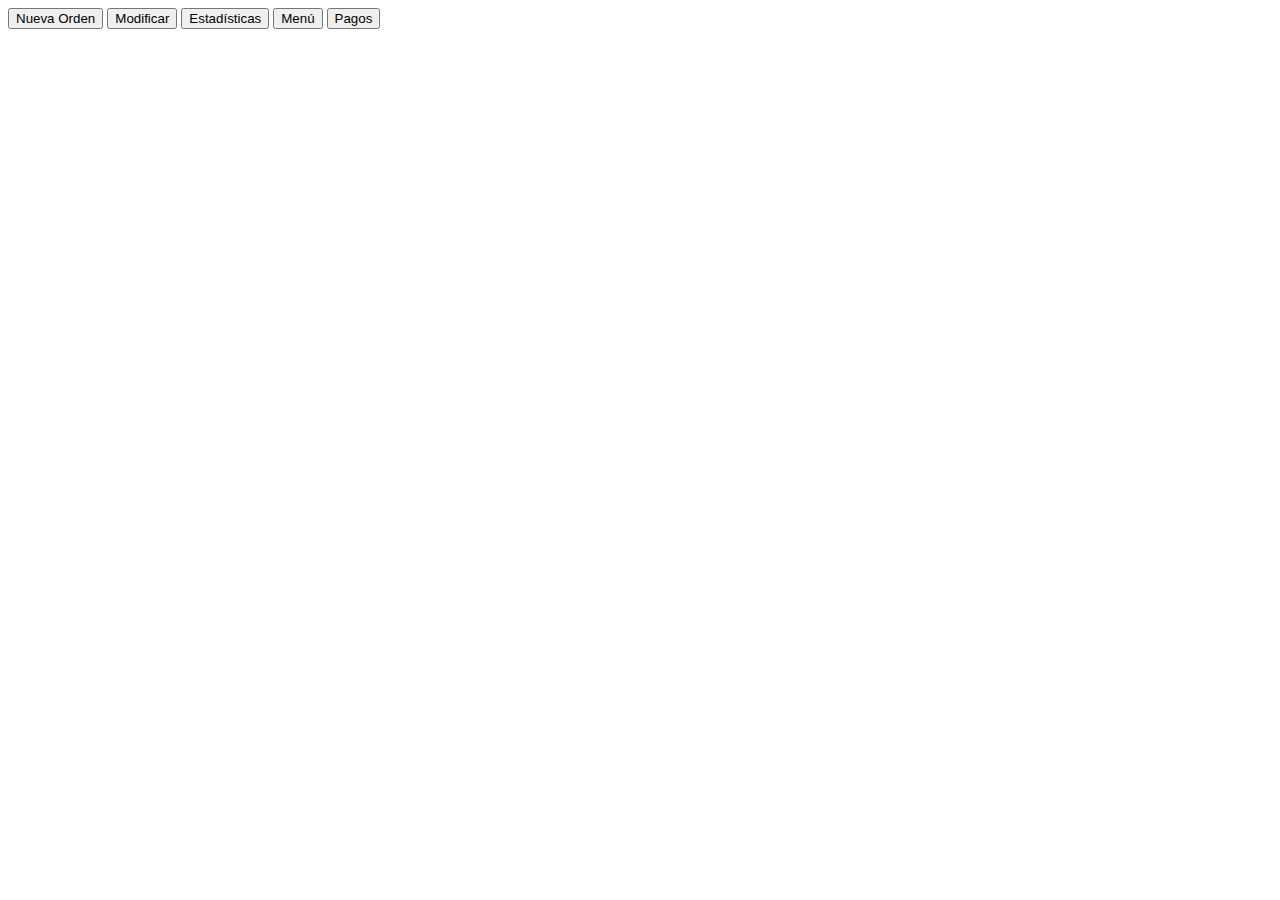
==== Java/src/main/webapp/WEB-INF/css/index.html @ 50aa27d9 "Arreglando colores" ====
<!DOCTYPE html>
<html>
  <head>
    <meta charset="utf-8">
    <title>RESBAR</title>
  </head>
  <body>
    <div>
      <input class="" type="button" value="Nueva Orden"/>
      <input class="" type="button" value="Modificar"/>
      <input class="" type="button" value="Estadísticas"/>
      <input class="" type="button" value="Menú"/>
      <input class="" type="button" value="Pagos"/>
    </div>
  </body>
</html>
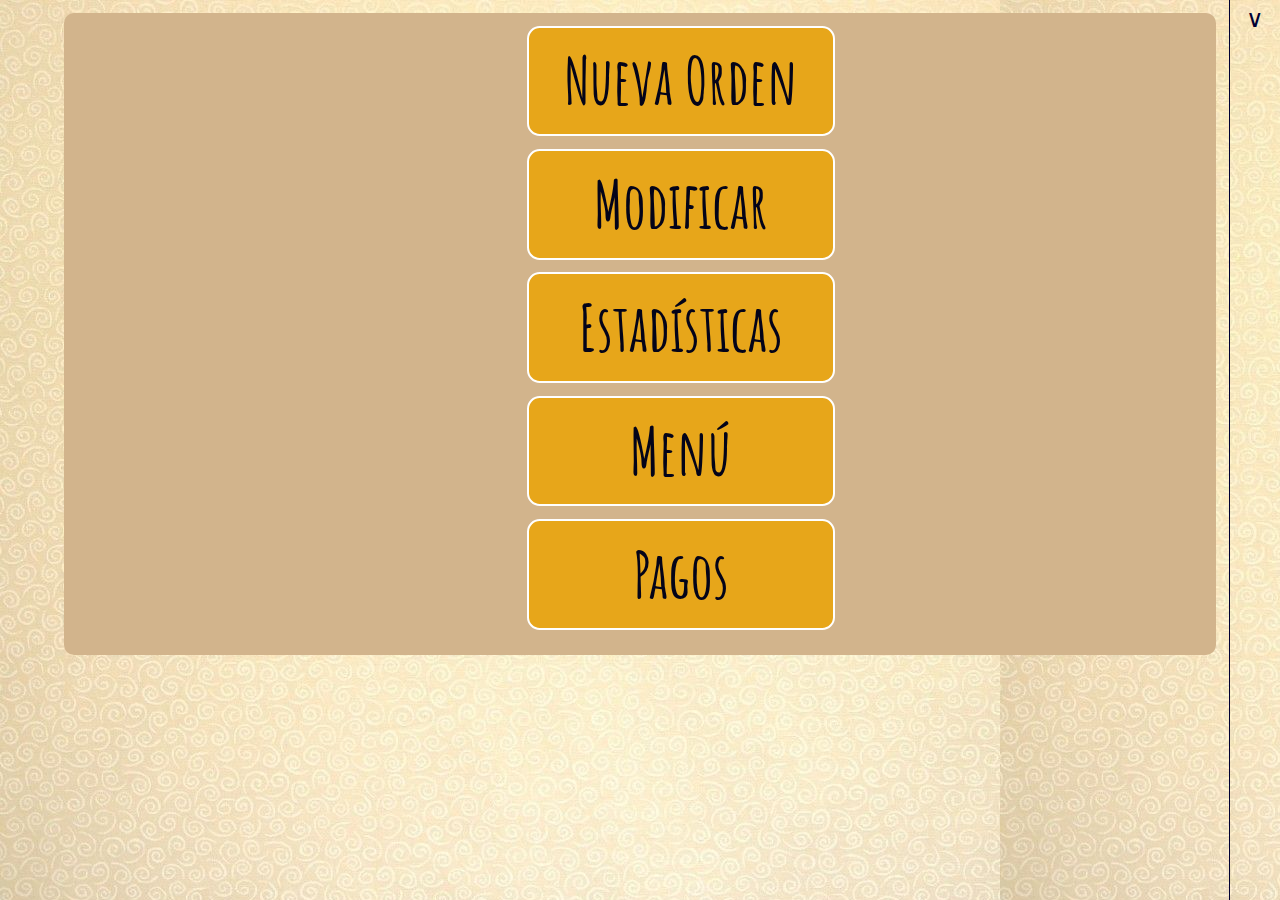
==== commit da56da3c: "Agregando lo de dorrat" ====
--- a/Java/src/main/webapp/WEB-INF/css/index.html
+++ b/Java/src/main/webapp/WEB-INF/css/index.html
@@ -2,15 +2,23 @@
 <html>
   <head>
     <meta charset="utf-8">
-    <title>RESBAR</title>
+        <link rel="stylesheet" href="reset.css">
+        <link rel="stylesheet" href="mastercss.css">
+        <link href="https://fonts.googleapis.com/css?family=Amatic+SC|Quicksand" rel="stylesheet">
+        <title>R E S B A R</title>
   </head>
   <body>
-    <div>
-      <input class="" type="button" value="Nueva Orden"/>
-      <input class="" type="button" value="Modificar"/>
-      <input class="" type="button" value="Estadísticas"/>
-      <input class="" type="button" value="Menú"/>
-      <input class="" type="button" value="Pagos"/>
+    <div class="fondoSeccionB">
+
+      <input class="buttonInicio" type="button" value="Nueva Orden"/>
+      <input class="buttonInicio" type="button" value="Modificar"/>
+      <input class="buttonInicio" type="button" value="Estadísticas"/>
+      <input class="buttonInicio" type="button" value="Menú"/>
+      <input class="buttonInicio" type="button" value="Pagos"/>
+
+            <div id="footer">            
+        </div>
     </div>
+
   </body>
 </html>
--- a/Java/src/main/webapp/WEB-INF/css/mastercss.css
+++ b/Java/src/main/webapp/WEB-INF/css/mastercss.css
@@ -0,0 +1,205 @@
+table {
+    color: #040419;
+    border-collapse: collapse;
+    width: 100%;
+    margin-top: 2%;
+    margin-left: 1%;
+    padding-right: 2%;
+    margin-bottom: 2%;
+    border-radius: 2vw;
+    font-size: 30px;
+}
+td, th {
+    border: 1px solid white;
+    text-align: left;
+    padding: 8px;
+}
+tr:nth-child(even) {
+    background-color: #e7a61a;
+}
+.h1white { 
+    text-align: center;
+    color: beige;
+    display: block;
+    font-size: 4vw;
+    margin-top: 0.67vw;
+    margin-bottom: 0.67vw;
+    margin-left: 0;
+    margin-right: 0;
+    font-weight: bold;
+}
+.h1black{
+    text-align: center;
+    color: #040419;
+    display: block;
+    font-size: 4vw;
+    margin-top: 0.67vw;
+    margin-bottom: 0.67vw;
+    margin-left: 0;
+    margin-right: 0; 
+    font-weight: bold;
+}
+
+header{
+    background-image: url(panaderia.png);
+    background-size: 50px 50px;
+    background-size: 100% 100%;
+    width: 100%; 
+    height: 400px;
+    padding: 2%;
+}
+body{
+    background-image: url(fondo.png);
+    font-family: 'Quicksand', sans-serif;
+    font-family: 'Amatic SC', cursive;
+}
+a{
+    position:fixed; 
+    bottom:0; 
+    right:0; 
+    padding: 1% 1% 1% 1%;  
+
+}
+.button{
+    background-color: #e7a61a;
+    border: 2px solid white;
+    color: #040419;
+    padding: 15px 32px;
+    text-align: center;
+    text-decoration: none;
+    display: inline-block;
+    font-size: 2vw;
+    font-weight: bold;
+    border-radius: 1vw;
+    margin-left: 60%;
+    font-family: 'Quicksand', sans-serif;
+    font-family: 'Amatic SC', cursive;
+}
+
+.buttonInicio{
+    background-color: #e7a61a;
+    border: 2px solid white;
+    color: #040419;
+    padding: 15px 32px;
+    text-align: center;
+    text-decoration: none;
+    display: inline-block;
+    width: 24VW;
+    font-size: 5vw;
+    font-weight: bold;
+    border-radius: 1vw;
+    margin-left: 40%;
+    margin-bottom: 1vw;
+    font-family: 'Quicksand', sans-serif;
+    font-family: 'Amatic SC', cursive;
+    padding: 1vw;
+}
+
+.buttonC{
+    background-color: #e7a61a;
+    border: 2px solid white;
+    color: #040419;
+    padding: 15px 32px;
+    text-align: center;
+    text-decoration: none;
+    display: inline-block;
+    font-size: 2vw;
+    font-weight: bold;
+    border-radius: 1vw;
+    font-family: 'Quicksand', sans-serif;
+    font-family: 'Amatic SC', cursive;
+}
+label{
+    color: #040419;
+    padding: 15px 32px;
+    text-align: center;
+    text-decoration: none;
+    display: inline-block;
+    font-size: 2vw;
+    border-radius: 1vw; 
+    font-weight: bold;
+}
+.inputText{
+    color: #040419;
+    padding: 15px 32px;
+    text-align: center;
+    text-decoration: none;
+    display: inline-block;
+    font-size: 1vw;
+    border-radius: 1vw;  
+}
+.custom-select{
+    font-family: 'Quicksand', sans-serif;
+    font-family: 'Amatic SC', cursive;;
+    position: relative;
+    display: block;
+    max-width: 400px;
+    min-width: 180px;
+    margin-left: 3%;
+    border: 1px solid ;
+    background-color: indianred;
+    z-index: 10;
+    color: white;
+    border-radius: 10px 10px 10px 10px;
+}
+select{
+    border: none;
+    outline: none;
+    background: transparent;
+    -webkit-appearance: none;
+    -moz-appearance: none;
+    appearance: none;
+    border-radius: 0;
+    margin: 0;
+    display: block;
+    width: 100%;
+    padding: 12px 55px 15px 15px;
+    font-size: 30px;
+    color: #000033;
+}
+
+
+&:after{
+    position: absolute;
+    right: 0;
+    top: 0;
+    width: 50px;
+    height: 100%;
+    line-height: 38px;
+    content: '\2228';
+    text-align: center;
+    color: #000033;
+    font-size: 24px;
+    border-left: 1px solid ;
+    z-index: -1;
+}
+img{
+    margin-left: 40%;
+    border-collapse: collapse;
+    padding-right: 1%;
+    margin-bottom: 2%;
+    border-radius: 1vw;
+    border: 5px solid indianred;
+    text-align: left;
+    padding: 8px;
+}
+.fondoSeccion{
+    background-color: #e7a61a;
+    margin: 1% 5% 5% 5%;
+    padding: 1% 1% 1% 1%;
+    border-radius: 10px 10px 10px 10px;
+}
+.fondoSeccionB{
+    background-color: tan;
+    margin: 1% 5% 5% 5%;
+    padding: 1% 1% 1% 1%;
+    border-radius: 10px 10px 10px 10px;
+}
+.nuevaOrden{
+    background-image: url("nuevaOrden.png");
+    width: 95%; 
+    height: 100px;
+    padding: 2%;
+    background-size: 100%;
+    border-radius: 10px 10px 10px 10px;
+}